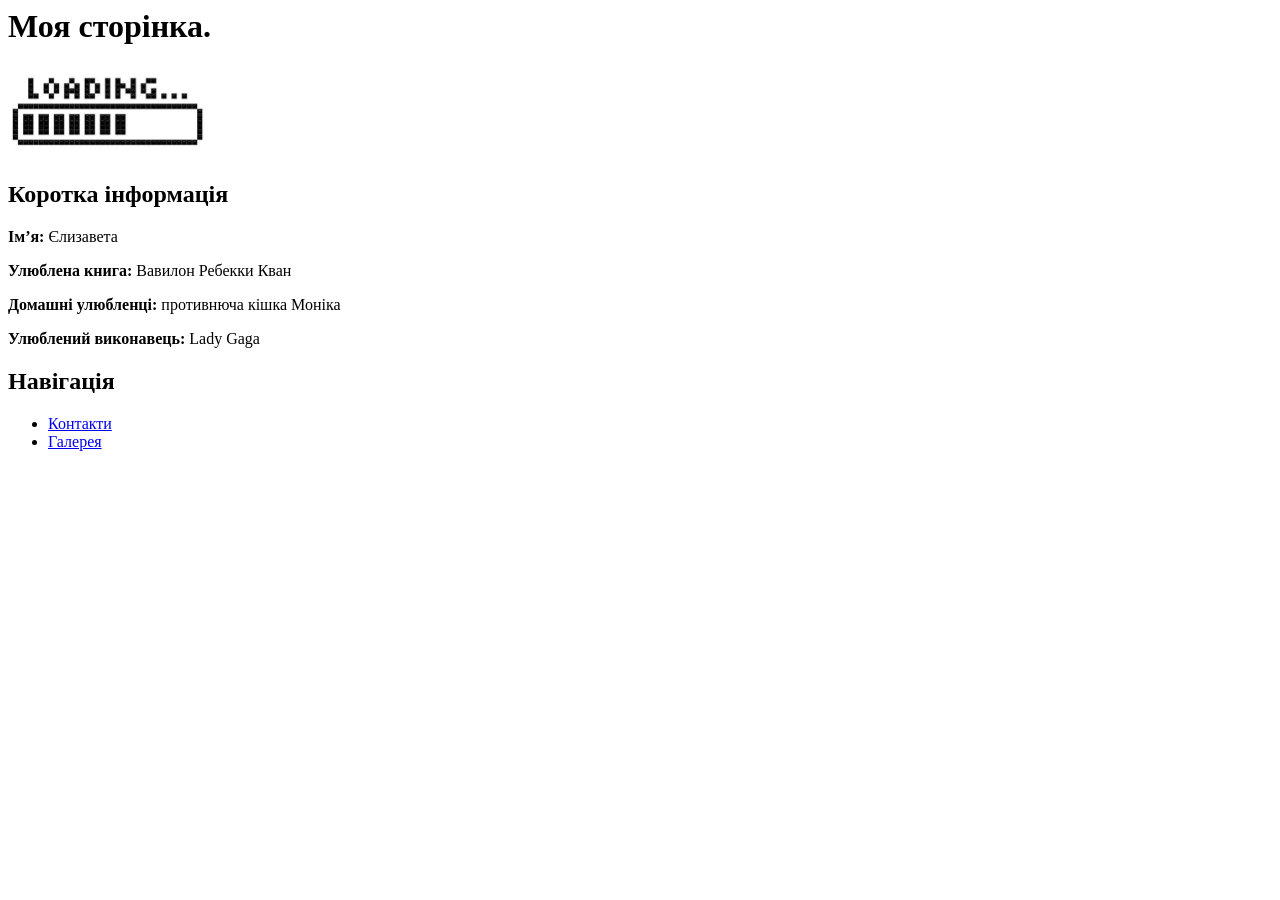
==== Project/index.html @ a78ce4ba "add pages" ====
<html lang="uk">
<head>
    <meta charset="UTF-8">
    <title>Про мене</title>
</head>
<body>
    <h1>Моя сторінка.</h1>
    <img src="photo/meme.jpg" width="200">

    <h2>Коротка інформація</h2>
    <p><b>Ім’я:</b> Єлизавета</p>
    <p><b>Улюблена книга:</b> Вавилон Ребекки Кван</p>
    <p><b>Домашні улюбленці:</b> противнюча кішка Моніка</p>
    <p><b>Улюблений виконавець:</b> Lady Gaga</p>

    <h2>Навігація</h2>
    <ul>
        <li><a href="pages/contact.html">Контакти</a></li>
        <li><a href="pages/gallery.html">Галерея</a></li>
    </ul>
</body>
</html>
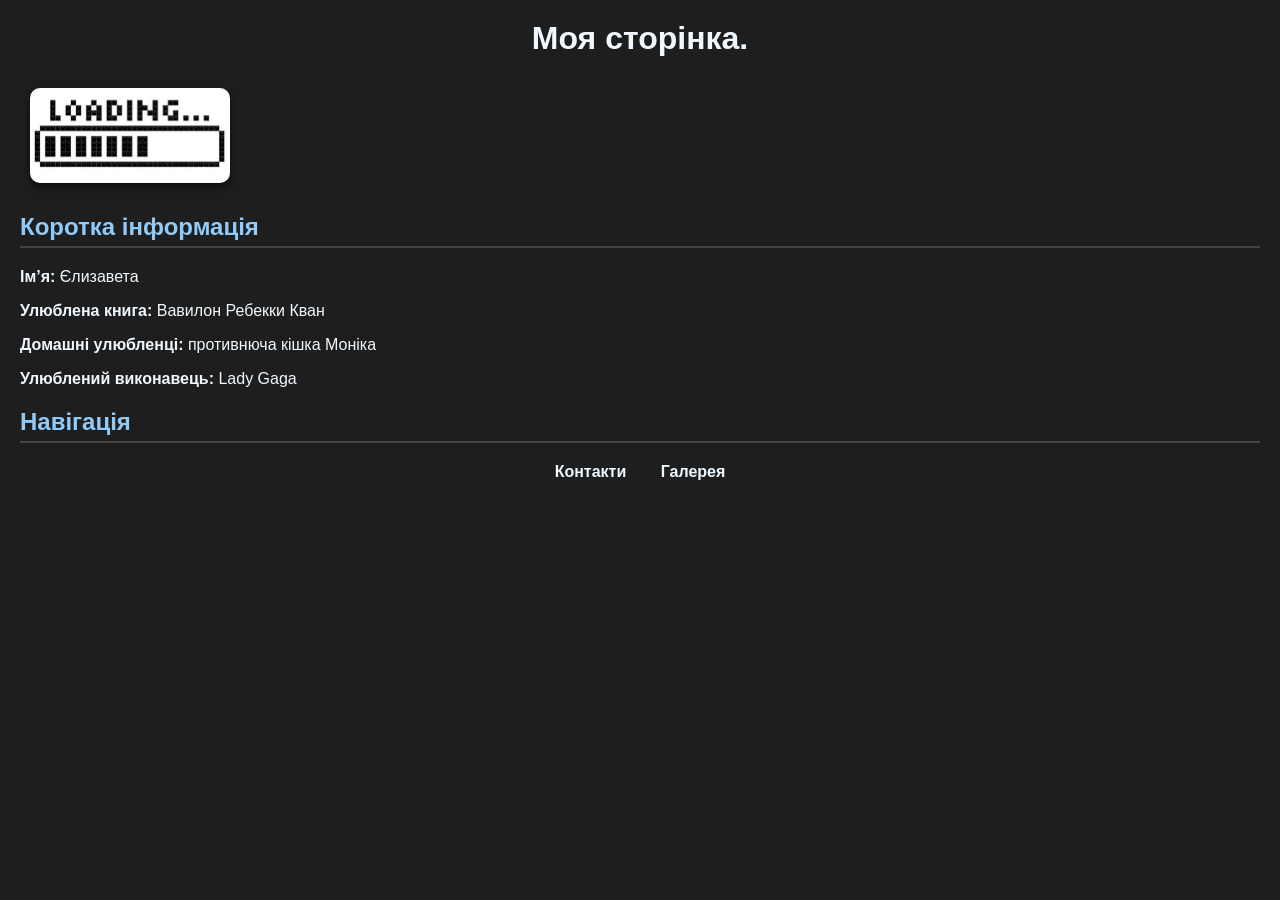
==== commit 3aa9db79: "add pages" ====
--- a/Project/index.html
+++ b/Project/index.html
@@ -2,6 +2,7 @@
 <head>
     <meta charset="UTF-8">
     <title>Про мене</title>
+    <link rel="stylesheet" href="style.css">
 </head>
 <body>
     <h1>Моя сторінка.</h1>
@@ -14,7 +15,7 @@
     <p><b>Улюблений виконавець:</b> Lady Gaga</p>
 
     <h2>Навігація</h2>
-    <ul>
+    <ul class="nav">
         <li><a href="pages/contact.html">Контакти</a></li>
         <li><a href="pages/gallery.html">Галерея</a></li>
     </ul>
--- a/Project/style.css
+++ b/Project/style.css
@@ -0,0 +1,83 @@
+body {
+    font-family: Arial, sans-serif;
+    background-color: #1e1e1e;
+    margin: 20px;
+    padding: 0;
+    color: #F0F8FF;
+}
+
+h1 {
+    color: #F0F8FF;
+    text-align: center;
+}
+h2 {
+    color: #90caf9;
+    border-bottom: 2px solid #444;
+    padding-bottom: 5px;
+}
+
+img {
+    border-radius: 10px;
+    margin: 10px;
+    box-shadow: 0px 4px 10px rgba(0,0,0,0.6);
+}
+
+
+ul.nav {
+    list-style-type: none;
+    padding: 0;
+    text-align: center;
+}
+ul.nav li {
+    display: inline;
+    margin: 0 15px;
+}
+ul.nav li a {
+    text-decoration: none;
+    color: #F0F8FF;
+    font-weight: bold;
+}
+ul.nav li a:hover {
+    color: #90caf9;
+}
+
+
+#contacts {
+    background-color: #2a2a2a;
+    padding: 15px;
+    border-radius: 10px;
+    max-width: 400px;
+    margin: auto;
+    box-shadow: 0px 4px 8px rgba(0,0,0,0.5);
+}
+
+
+.gallery {
+    display: flex;
+    flex-wrap: wrap;
+    justify-content: center;
+}
+.gallery img {
+    width: 200px;
+    height: auto;
+    transition: transform 0.3s;
+}
+.gallery img:hover {
+    transform: scale(1.1);
+}
+
+
+.back-btn {
+    display: inline-block;
+    padding: 10px 20px;
+    background-color: #444;  
+    color: #fff;                
+    text-decoration: none;
+    border-radius: 5px;
+    font-weight: bold;
+    transition: background-color 0.3s;
+}
+
+.back-btn:hover {
+    background-color: #90caf9;  
+}
